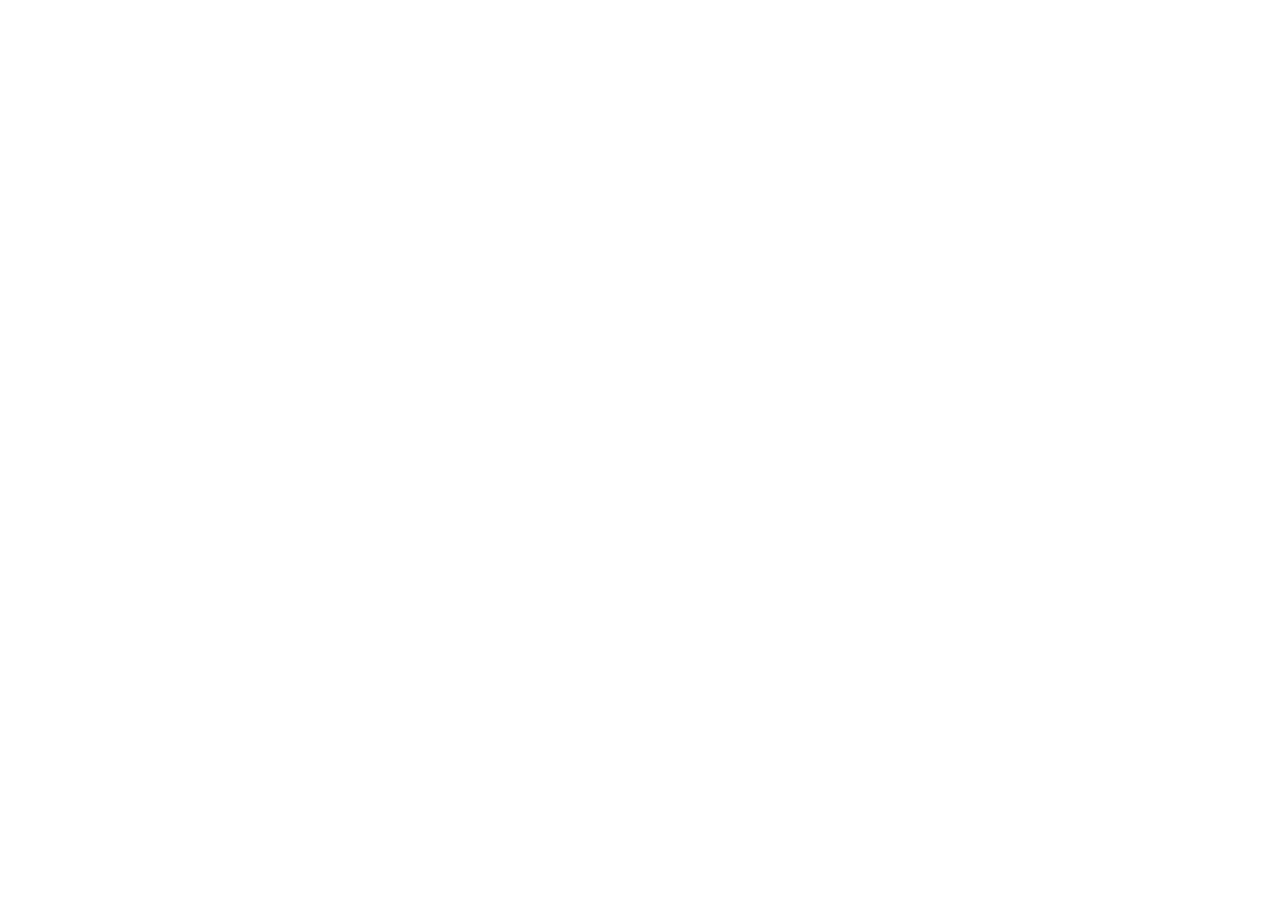
==== index.html @ 37f4223e "Update index.html" ====
<html>
<head>
<title>Krasavice.cz</title>
<link rel="stylesheet" href="style.css>
</head>

<body>
<h1>Krasavice od Zemánků</h1>
<ul>
<li>Zemánkovi</li>
<li>Schmidtovi</li>
<li>Sotirovovi</li>
</ul>
<img align=center width="200%" href="IMG_20261117_174103829.jpg">
</body>
</html>
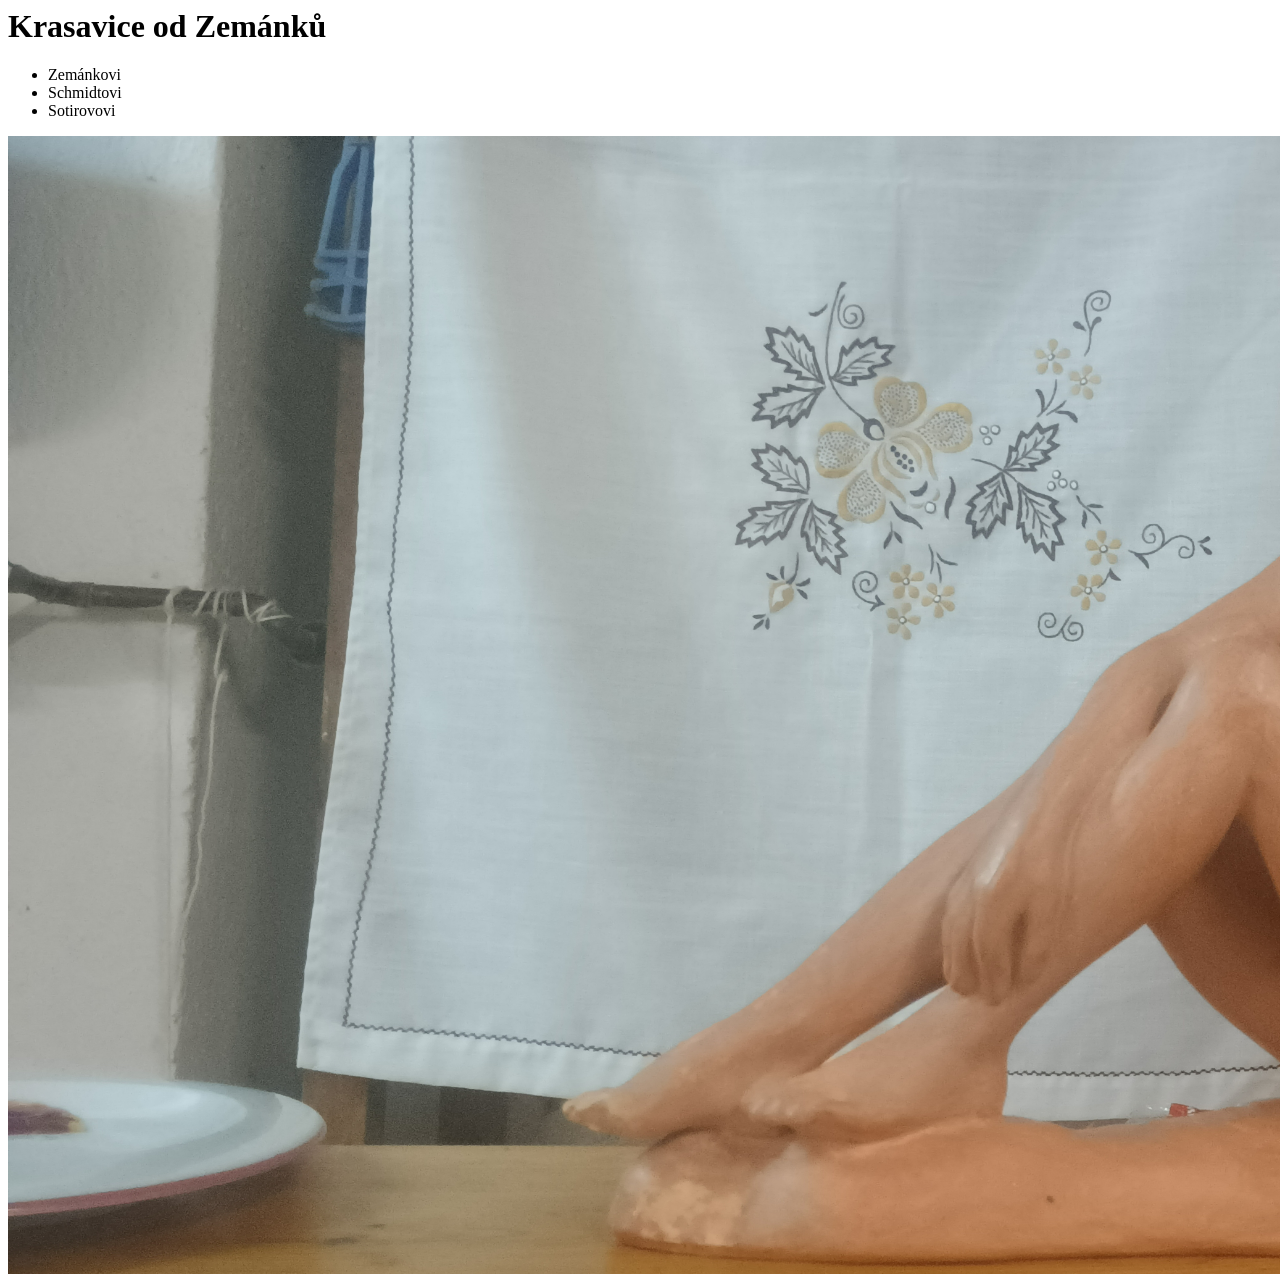
==== commit 2d7378d0: "Update index.html" ====
--- a/index.html
+++ b/index.html
@@ -1,7 +1,7 @@
 <html>
 <head>
 <title>Krasavice.cz</title>
-<link rel="stylesheet" href="style.css>
+<link rel="stylesheet" href="style.css">
 </head>
 
 <body>
@@ -11,6 +11,6 @@
 <li>Schmidtovi</li>
 <li>Sotirovovi</li>
 </ul>
-<img align=center width="200%" href="IMG_20261117_174103829.jpg">
+<img align=center width="200%" src="IMG_20261117_174103829.jpg">
 </body>
 </html>
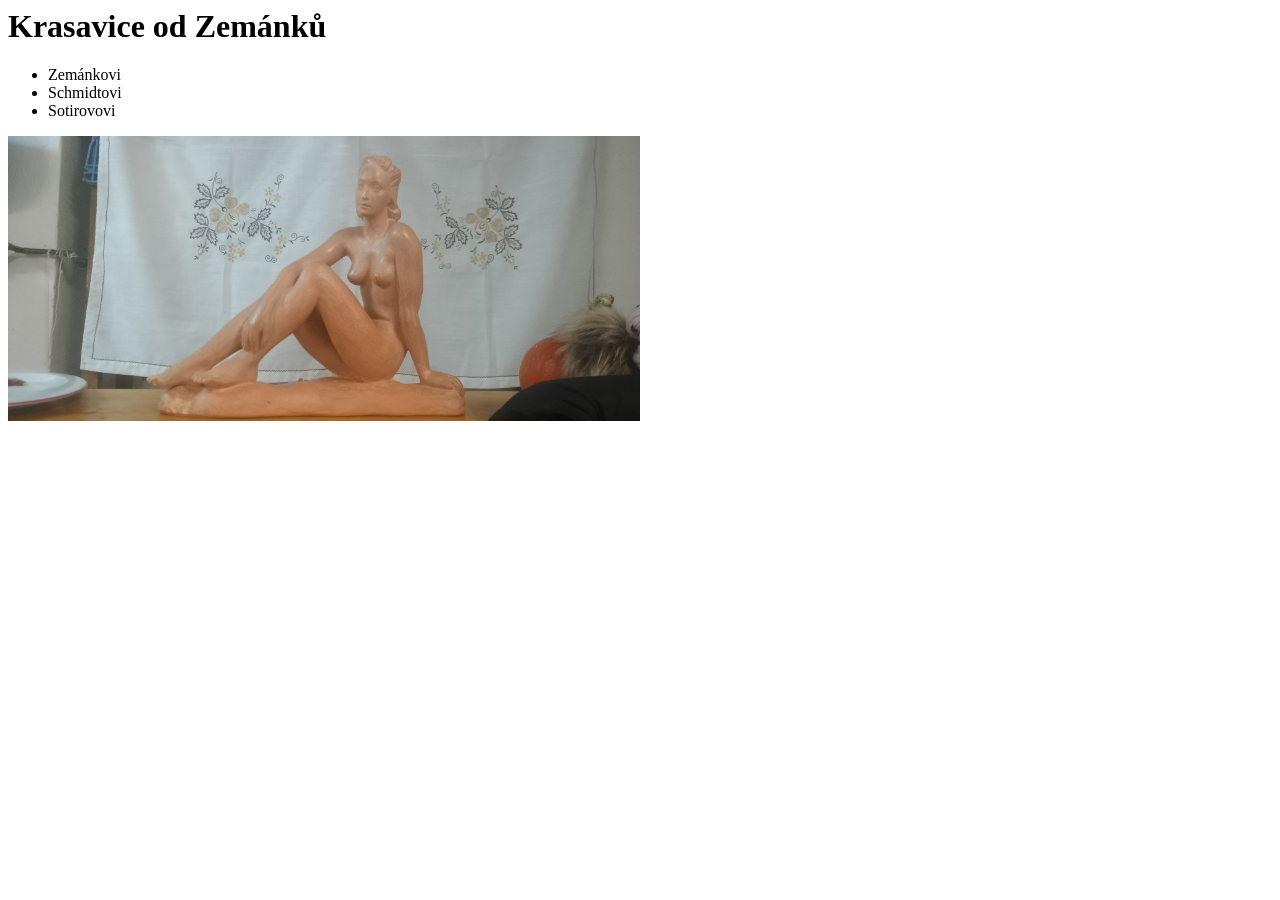
==== commit c7abf499: "Update index.html" ====
--- a/index.html
+++ b/index.html
@@ -11,6 +11,6 @@
 <li>Schmidtovi</li>
 <li>Sotirovovi</li>
 </ul>
-<img align=center width="200%" src="IMG_20261117_174103829.jpg">
+<img align=center width="50%" src="IMG_20261117_174103829.jpg">
 </body>
 </html>
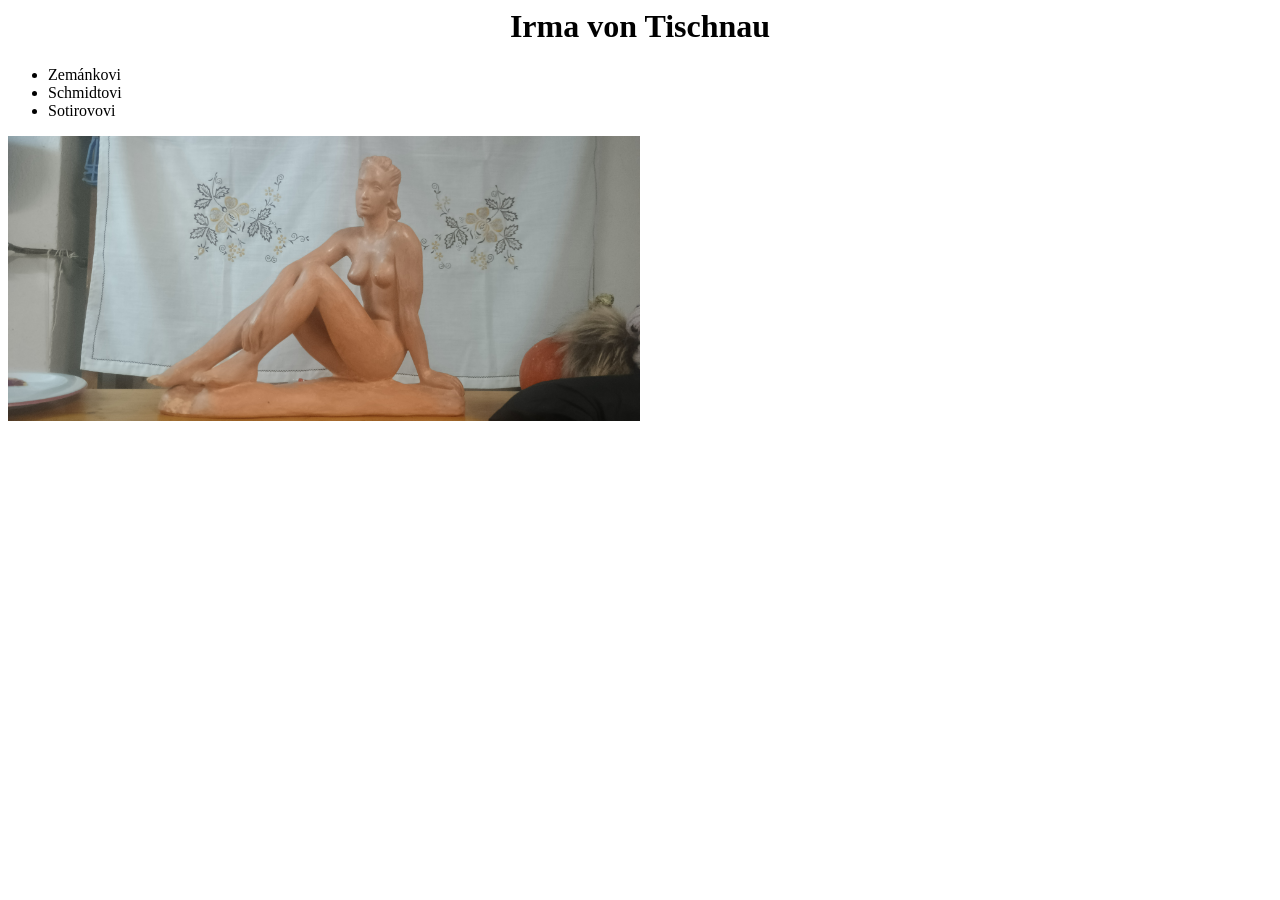
==== commit 5da4fab9: "Update index.html" ====
--- a/index.html
+++ b/index.html
@@ -5,7 +5,7 @@
 </head>
 
 <body>
-<h1>Krasavice od Zemánků</h1>
+<h1>Irma von Tischnau</h1>
 <ul>
 <li>Zemánkovi</li>
 <li>Schmidtovi</li>
--- a/style.css
+++ b/style.css
@@ -0,0 +1,2 @@
+body{font-family:calibri}
+h1{text-align:center}
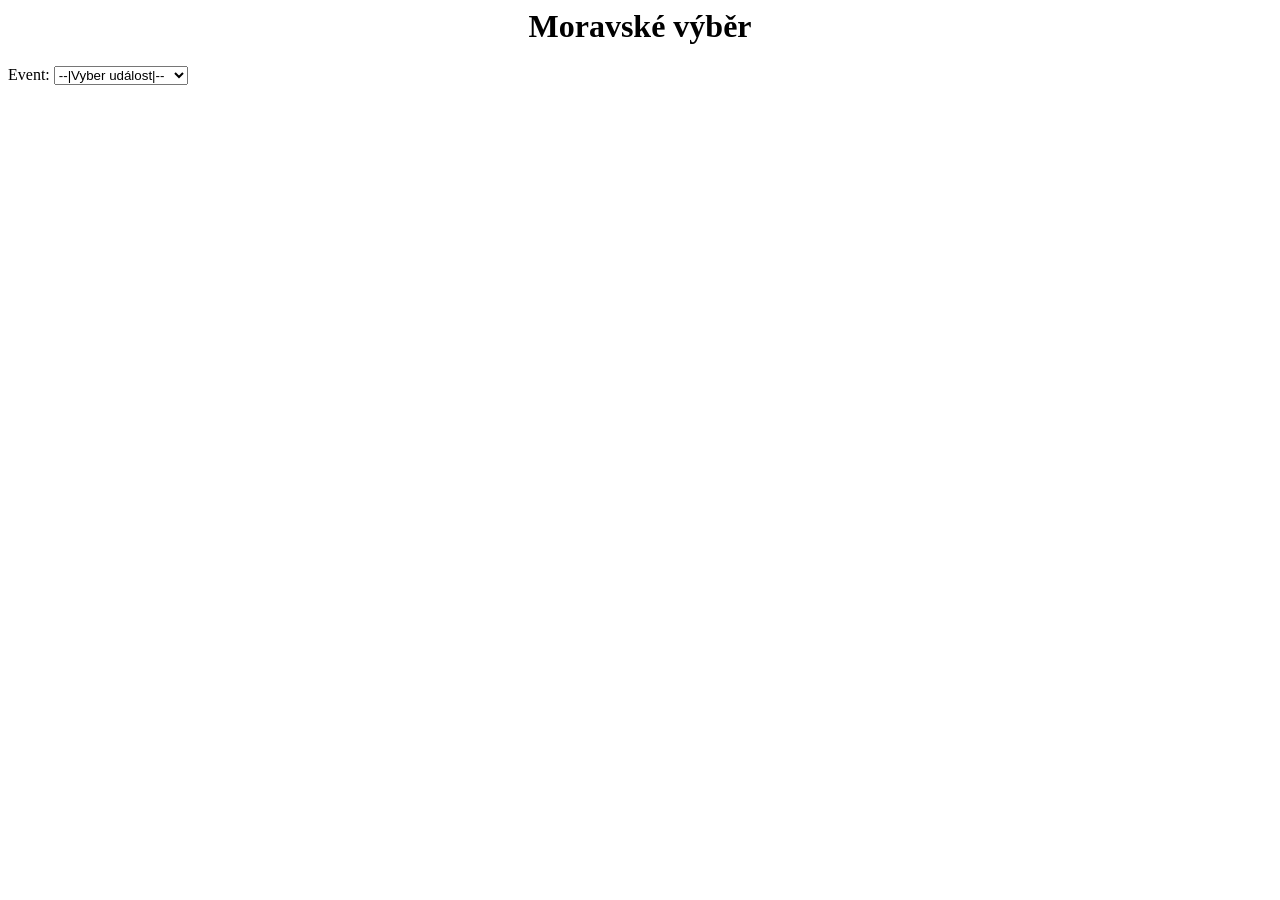
==== commit 00473a21: "Update index.html" ====
--- a/index.html
+++ b/index.html
@@ -1,16 +1,21 @@
 <html>
 <head>
-<title>Krasavice.cz</title>
+<title>Family.cz</title>
 <link rel="stylesheet" href="style.css">
 </head>
 
 <body>
-<h1>Irma von Tischnau</h1>
-<ul>
-<li>Zemánkovi</li>
-<li>Schmidtovi</li>
-<li>Sotirovovi</li>
-</ul>
-<img align=center width="50%" src="IMG_20261117_174103829.jpg">
+<h1>Moravské výběr</h1>
+<form method="get" action="index.html">
+Event: <select name="event">
+<option value=0>--|Vyber událost|--</option>
+<option value=1>Setkání ve Strážku</option>
+<option value=2>Krasavice</option>
+</select>
+</form>
+
+<?php
+if($_GET["event"]==1){echo "Rodinné setkání";}
+?>
 </body>
 </html>
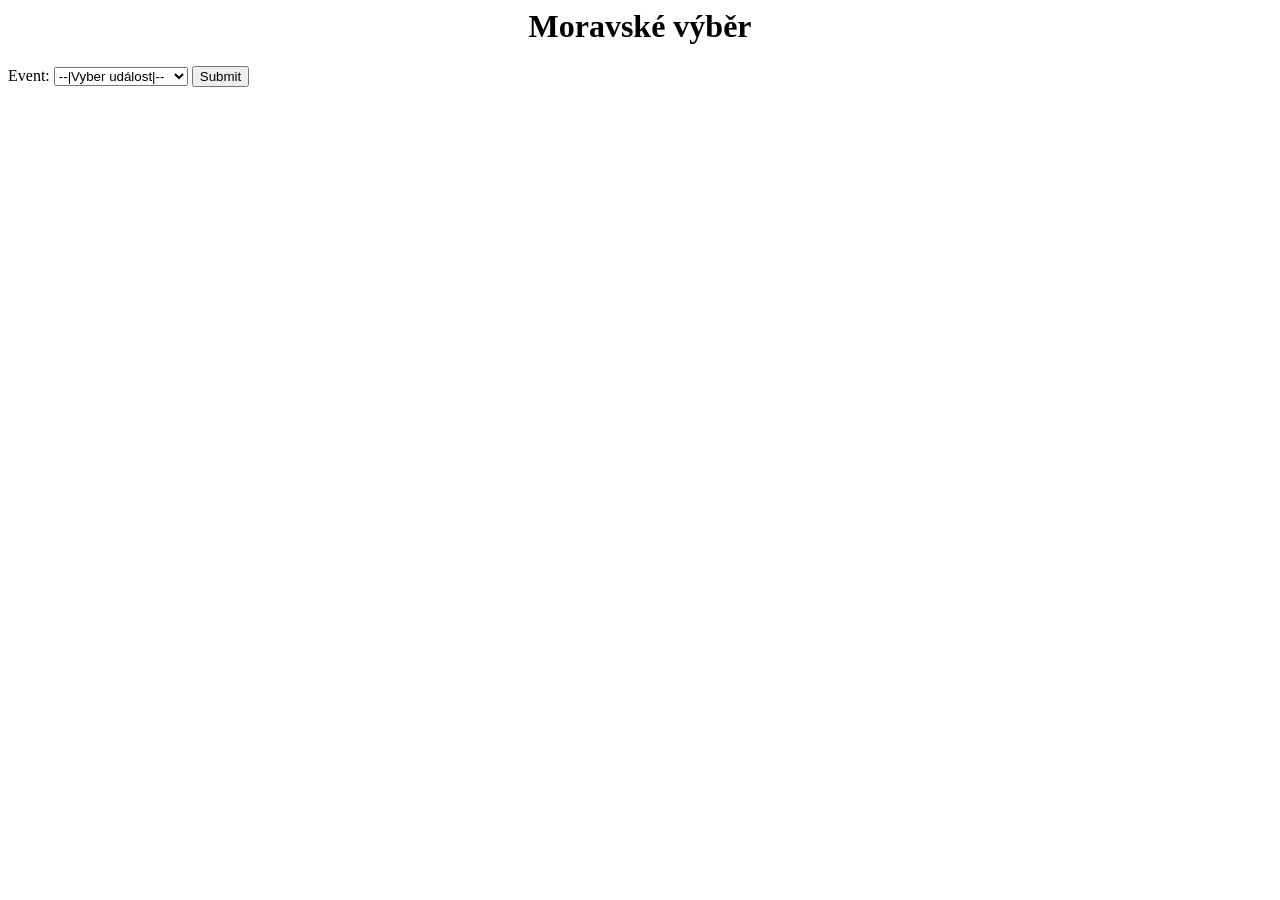
==== commit 1d93fc41: "Update index.html" ====
--- a/index.html
+++ b/index.html
@@ -12,6 +12,7 @@
 <option value=1>Setkání ve Strážku</option>
 <option value=2>Krasavice</option>
 </select>
+<input type="submit">
 </form>
 
 <?php
